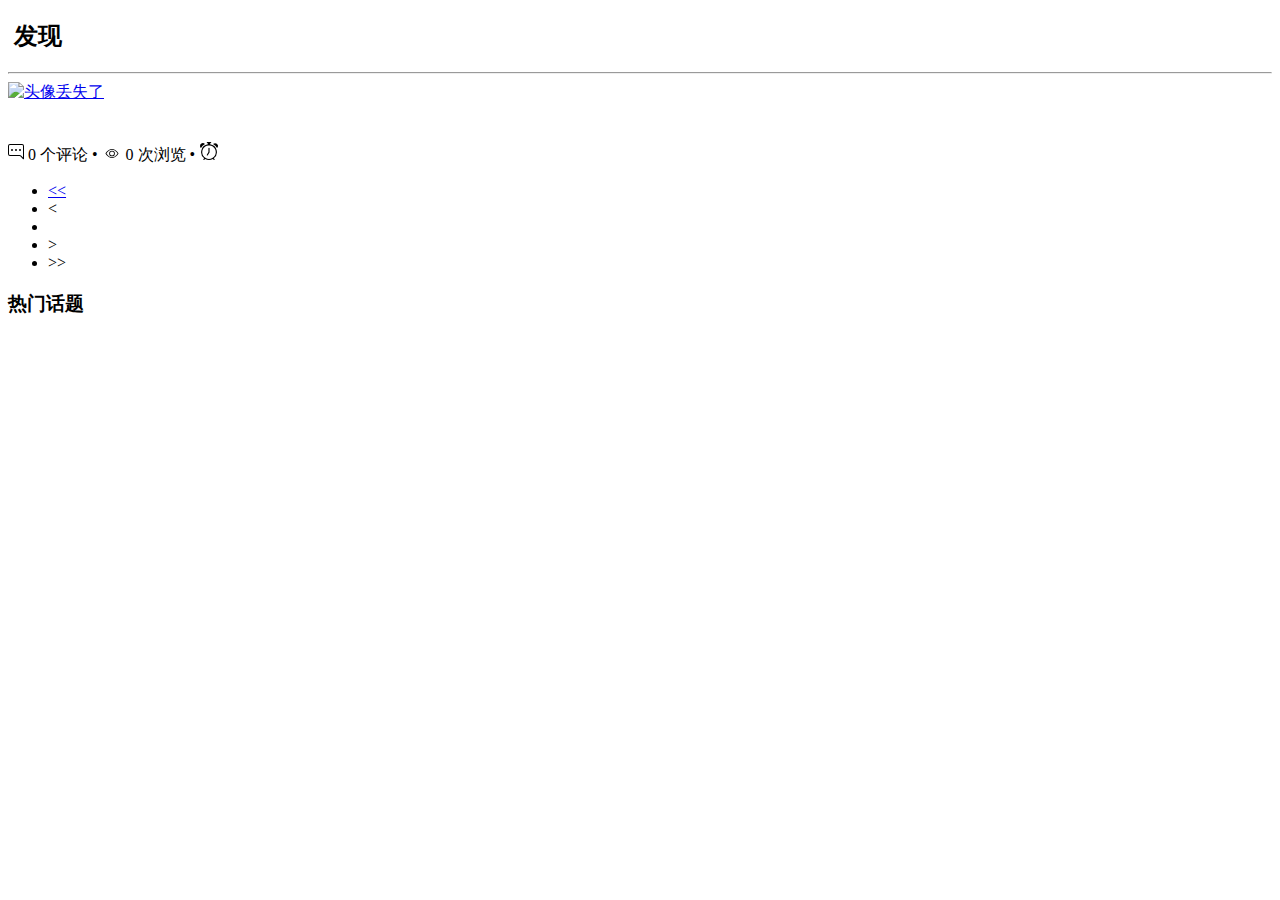
==== src/main/resources/templates/index.html @ 72fdad32 "修复了评论回复人头像异常问题&&增加了通知功能" ====
<!DOCTYPE html>
<html lang="en" xmlns:th="http://www.thymeleaf.org">
<head>
    <meta charset="UTF-8">
    <title>KingForum</title>
    <link rel="stylesheet" href="/css/bootstrap.css">
    <link rel="stylesheet" href="/css/bootstrap-theme.css">
    <link rel="stylesheet" href="/css/community.css">
    <link rel="icon" href="/images/favicon.ico" type="image/x-icon"/>
    <link rel="shortcut icon" href="/images/favicon.ico" type="image/x-icon"/>
    <script src="/jquery-3.6.0/jquery-3.6.0.js"></script>
    <script src="/js/bootstrap.min.js"></script>

</head>
<script type="application/javascript">
    window.onload = function () {
        var closable = window.localStorage.getItem("closable");
        if (closable == "true") {
            window.close();
            window.localStorage.removeItem("closable");
        }
    }
</script>
<body>

<div th:insert="~{/commont/header :: top}"></div>
<div class="container-fluid main">
    <div class="row">
        <div class="col-lg-9 col-md-12 col-sm-12 col-xs-12">
            <h2><span class="glyphicon glyphicon-list" aria-hidden="true"></span> &nbsp;发现</h2>
            <hr/>
            <div class="media" th:each="question : ${pagination.data}">
                <div class="media-left">
                    <a href="#">
                        <img class="media-object img-rounded" th:src="${question.user.avatar_url}" alt="头像丢失了">
                    </a>
                </div>
                <div class="media-body">
                    <h4 class="media-heading">
                        <a th:href="@{'/question/'+ ${question.id}}" th:text="${question.title}"></a>
                    </h4>
                    <span th:text="${question.description}"></span><br/>
                    <span class="text-desc text_ioc">
<!--                        <span class="glyphicon glyphicon-comment" aria-hidden="true"></span>-->
                        <svg xmlns="http://www.w3.org/2000/svg" width="16" height="16" fill="currentColor"
                             class="bi bi-chat-right-dots" viewBox="0 0 16 16">
  <path d="M2 1a1 1 0 0 0-1 1v8a1 1 0 0 0 1 1h9.586a2 2 0 0 1 1.414.586l2 2V2a1 1 0 0 0-1-1H2zm12-1a2 2 0 0 1 2 2v12.793a.5.5 0 0 1-.854.353l-2.853-2.853a1 1 0 0 0-.707-.293H2a2 2 0 0 1-2-2V2a2 2 0 0 1 2-2h12z"/>
  <path d="M5 6a1 1 0 1 1-2 0 1 1 0 0 1 2 0zm4 0a1 1 0 1 1-2 0 1 1 0 0 1 2 0zm4 0a1 1 0 1 1-2 0 1 1 0 0 1 2 0z"/>
</svg>
                        <span th:text="${question.comment_count}">0</span>
                        个评论 •
                        <!--                        <span class="glyphicon glyphicon-eye-open" aria-hidden="true"></span>-->
                        <svg xmlns="http://www.w3.org/2000/svg" width="20" height="13" fill="currentColor"
                             class="bi bi-eye" viewBox="0 0 16 16">
  <path d="M16 8s-3-5.5-8-5.5S0 8 0 8s3 5.5 8 5.5S16 8 16 8zM1.173 8a13.133 13.133 0 0 1 1.66-2.043C4.12 4.668 5.88 3.5 8 3.5c2.12 0 3.879 1.168 5.168 2.457A13.133 13.133 0 0 1 14.828 8c-.058.087-.122.183-.195.288-.335.48-.83 1.12-1.465 1.755C11.879 11.332 10.119 12.5 8 12.5c-2.12 0-3.879-1.168-5.168-2.457A13.134 13.134 0 0 1 1.172 8z"/>
  <path d="M8 5.5a2.5 2.5 0 1 0 0 5 2.5 2.5 0 0 0 0-5zM4.5 8a3.5 3.5 0 1 1 7 0 3.5 3.5 0 0 1-7 0z"/>
</svg>
                        <span th:text="${question.view_count}">0</span>
                        次浏览 •
                        <svg xmlns="http://www.w3.org/2000/svg" width="20" height="18" fill="currentColor" class="bi bi-alarm" viewBox="0 0 16 16">
  <path d="M8.5 5.5a.5.5 0 0 0-1 0v3.362l-1.429 2.38a.5.5 0 1 0 .858.515l1.5-2.5A.5.5 0 0 0 8.5 9V5.5z"/>
  <path d="M6.5 0a.5.5 0 0 0 0 1H7v1.07a7.001 7.001 0 0 0-3.273 12.474l-.602.602a.5.5 0 0 0 .707.708l.746-.746A6.97 6.97 0 0 0 8 16a6.97 6.97 0 0 0 3.422-.892l.746.746a.5.5 0 0 0 .707-.708l-.601-.602A7.001 7.001 0 0 0 9 2.07V1h.5a.5.5 0 0 0 0-1h-3zm1.038 3.018a6.093 6.093 0 0 1 .924 0 6 6 0 1 1-.924 0zM0 3.5c0 .753.333 1.429.86 1.887A8.035 8.035 0 0 1 4.387 1.86 2.5 2.5 0 0 0 0 3.5zM13.5 1c-.753 0-1.429.333-1.887.86a8.035 8.035 0 0 1 3.527 3.527A2.5 2.5 0 0 0 13.5 1z"/>
</svg>
                        <span th:text="${#dates.format(question.gmt_create,'yyyy-MM-dd HH:MM')}"></span>
                    </span>
                </div>
            </div>
            <nav aria-label="Page navigation">
                <ul class="pagination">
                    <li th:if="${pagination.showFirstPage}">
                        <a href="/?page=1" aria-label="Previous">
                            <span aria-hidden="true">&lt;&lt;</span>
                        </a>
                    </li>
                    <li th:if="${pagination.showPrevious}">
                        <a th:href="@{/(page=${pagination.page - 1})}" aria-label="Previous">
                            <span aria-hidden="true">&lt;</span>
                        </a>
                    </li>
                    <li th:each="page : ${pagination.pages}" th:class="${pagination.page == page}? 'active':''">
                        <a th:href="@{/(page=${page})}" th:text="${page}"></a>
                    </li>

                    <li th:if="${pagination.showNext}">
                        <a th:href="@{/(page=${pagination.page + 1})}" aria-label="Previous">
                            <span aria-hidden="true">&gt;</span>
                        </a>
                    </li>
                    <li th:if="${pagination.showEndPage}">
                        <a th:href="@{/(page=${pagination.totalPage})}" aria-label="Previous">
                            <span aria-hidden="true">&gt;&gt;</span>
                        </a>
                    </li>
                </ul>
            </nav>
<!--            <nav aria-label="Page navigation example">-->
<!--                <ul class="pagination">-->
<!--                    <li class="page-item" th:if="${pagination.showFirstPage}">-->
<!--                        <a href="/?page=1" class="page-link" > <span aria-hidden="true">&lt;&lt;</span></a>-->
<!--                    </li>-->
<!--                    <li class="page-item" th:if="${pagination.showPrevious}">-->
<!--                        <a th:href="@{/(page=${pagination.page - 1})}" class="page-link"><span aria-hidden="true">&lt;</span></a>-->
<!--                    </li>-->
<!--                    <li class="page-item" th:each="page : ${pagination.pages}" th:class="${pagination.page == page}? 'active':''">-->
<!--                        <a class="page-link" th:href="@{/(page=${page})}" th:text="${page}"></a>-->
<!--                    </li>-->
<!--                    <li class="page-item" th:if="${pagination.showNext}">-->
<!--                        <a class="page-link" th:href="@{/(page=${pagination.page + 1})}"> <span aria-hidden="true">&gt;</span></a>-->
<!--                    </li>-->
<!--                    <li class="page-item" th:if="${pagination.showEndPage}">-->
<!--                        <a class="page-link" th:href="@{/(page=${pagination.totalPage})}"><span aria-hidden="true">&gt;&gt;</span></a>-->
<!--                    </li>-->
<!--                </ul>-->
<!--            </nav>-->
        </div>
        <div class="col-lg-3 col-md-12 col-sm-12 col-xs-12">
            <h3>热门话题</h3>

        </div>
    </div>
</div>
</body>
</html>
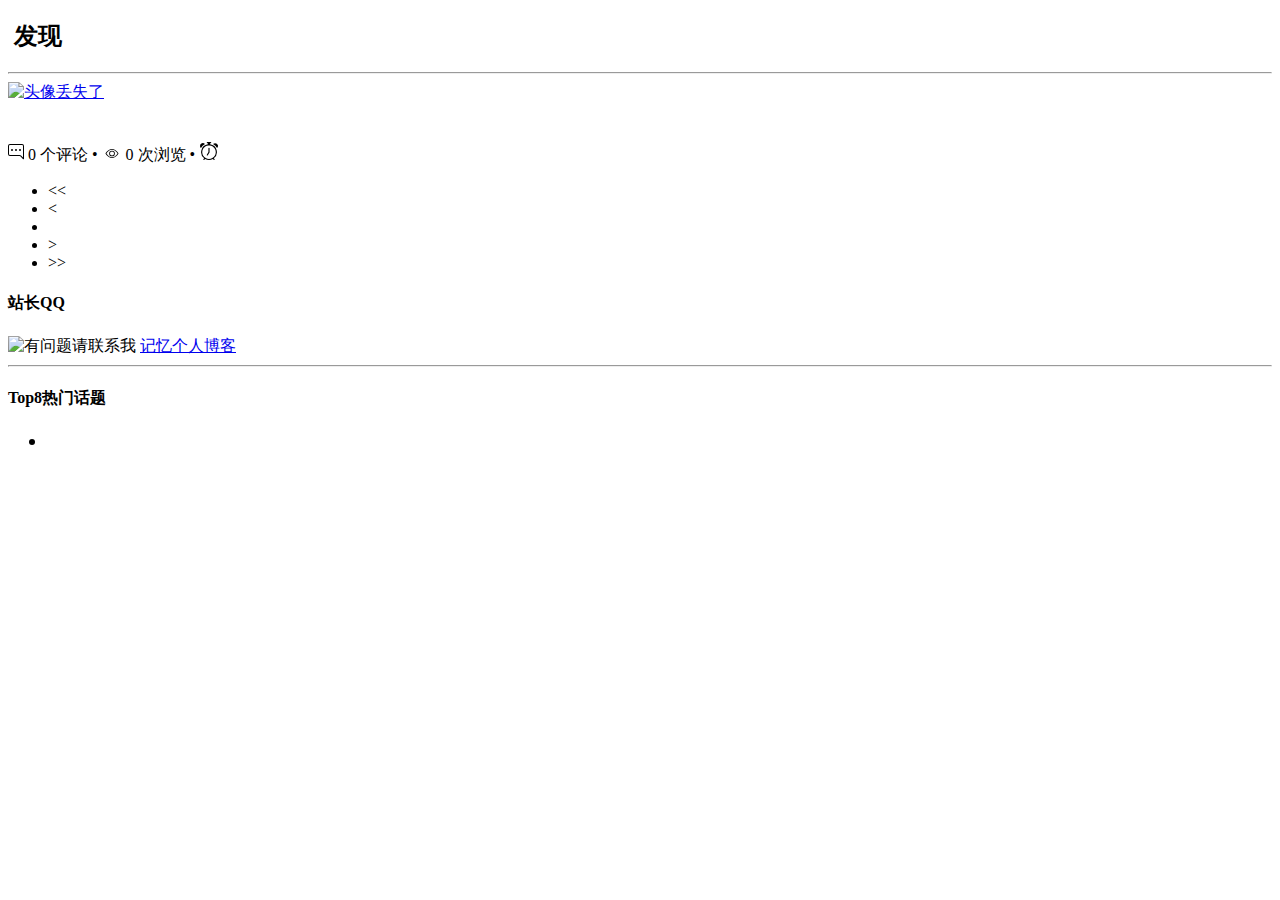
==== commit feb83310: "增加Top8热门话题" ====
--- a/src/main/resources/templates/index.html
+++ b/src/main/resources/templates/index.html
@@ -39,7 +39,9 @@
                     <h4 class="media-heading">
                         <a th:href="@{'/question/'+ ${question.id}}" th:text="${question.title}"></a>
                     </h4>
-                    <span th:text="${question.description}"></span><br/>
+<!--                    <span th:text="${question.description}"></span>-->
+                    <span th:text="${#strings.abbreviate(question.description,30)}"></span>
+                    <br/>
                     <span class="text-desc text_ioc">
 <!--                        <span class="glyphicon glyphicon-comment" aria-hidden="true"></span>-->
                         <svg xmlns="http://www.w3.org/2000/svg" width="16" height="16" fill="currentColor"
@@ -68,56 +70,50 @@
             <nav aria-label="Page navigation">
                 <ul class="pagination">
                     <li th:if="${pagination.showFirstPage}">
-                        <a href="/?page=1" aria-label="Previous">
+                        <a th:href="@{/(page=1,search=${search},tag=${tag})}" aria-label="Previous">
                             <span aria-hidden="true">&lt;&lt;</span>
                         </a>
                     </li>
                     <li th:if="${pagination.showPrevious}">
-                        <a th:href="@{/(page=${pagination.page - 1})}" aria-label="Previous">
+                        <a th:href="@{/(page=${pagination.page - 1},search=${search},tag=${tag})}" aria-label="Previous">
                             <span aria-hidden="true">&lt;</span>
                         </a>
                     </li>
                     <li th:each="page : ${pagination.pages}" th:class="${pagination.page == page}? 'active':''">
-                        <a th:href="@{/(page=${page})}" th:text="${page}"></a>
+                        <a th:href="@{/(page=${page},search=${search},tag=${tag})}" th:text="${page}"></a>
                     </li>
 
                     <li th:if="${pagination.showNext}">
-                        <a th:href="@{/(page=${pagination.page + 1})}" aria-label="Previous">
+                        <a th:href="@{/(page=${pagination.page + 1},search=${search},tag=${tag})}" aria-label="Previous">
                             <span aria-hidden="true">&gt;</span>
                         </a>
                     </li>
                     <li th:if="${pagination.showEndPage}">
-                        <a th:href="@{/(page=${pagination.totalPage})}" aria-label="Previous">
+                        <a th:href="@{/(page=${pagination.totalPage},search=${search},tag=${tag})}" aria-label="Previous">
                             <span aria-hidden="true">&gt;&gt;</span>
                         </a>
                     </li>
                 </ul>
             </nav>
-<!--            <nav aria-label="Page navigation example">-->
-<!--                <ul class="pagination">-->
-<!--                    <li class="page-item" th:if="${pagination.showFirstPage}">-->
-<!--                        <a href="/?page=1" class="page-link" > <span aria-hidden="true">&lt;&lt;</span></a>-->
-<!--                    </li>-->
-<!--                    <li class="page-item" th:if="${pagination.showPrevious}">-->
-<!--                        <a th:href="@{/(page=${pagination.page - 1})}" class="page-link"><span aria-hidden="true">&lt;</span></a>-->
-<!--                    </li>-->
-<!--                    <li class="page-item" th:each="page : ${pagination.pages}" th:class="${pagination.page == page}? 'active':''">-->
-<!--                        <a class="page-link" th:href="@{/(page=${page})}" th:text="${page}"></a>-->
-<!--                    </li>-->
-<!--                    <li class="page-item" th:if="${pagination.showNext}">-->
-<!--                        <a class="page-link" th:href="@{/(page=${pagination.page + 1})}"> <span aria-hidden="true">&gt;</span></a>-->
-<!--                    </li>-->
-<!--                    <li class="page-item" th:if="${pagination.showEndPage}">-->
-<!--                        <a class="page-link" th:href="@{/(page=${pagination.totalPage})}"><span aria-hidden="true">&gt;&gt;</span></a>-->
-<!--                    </li>-->
-<!--                </ul>-->
-<!--            </nav>-->
         </div>
         <div class="col-lg-3 col-md-12 col-sm-12 col-xs-12">
-            <h3>热门话题</h3>
-
+            <div class="col-lg-12 col-md-12 col-xs-12">
+                <h4>站长QQ</h4>
+                <img alt="有问题请联系我" src="/images/QQ.jpg" class="img-thumbnail question-QQ">
+                <a href="http://www.littlekingkong.com">记忆个人博客</a>
+            </div>
+            <hr class="col-lg-12 col-md-12 col-xs-12"/>
+            <div class="col-lg-12 col-md-12 col-xs-12">
+                <h4>Top8热门话题</h4>
+                <ul class="question-related" style="margin-top: 10px">
+                    <li th:each="tag : ${tags}" style="font-size: 20px;margin-top: 4px">
+                        <a th:href="@{/(page=1,search=${search},tag=${tag})}" th:text="${tag}"></a>
+                    </li>
+                </ul>
+            </div>
         </div>
     </div>
 </div>
+<div th:insert="~{/commont/footer :: footer}"></div>
 </body>
 </html>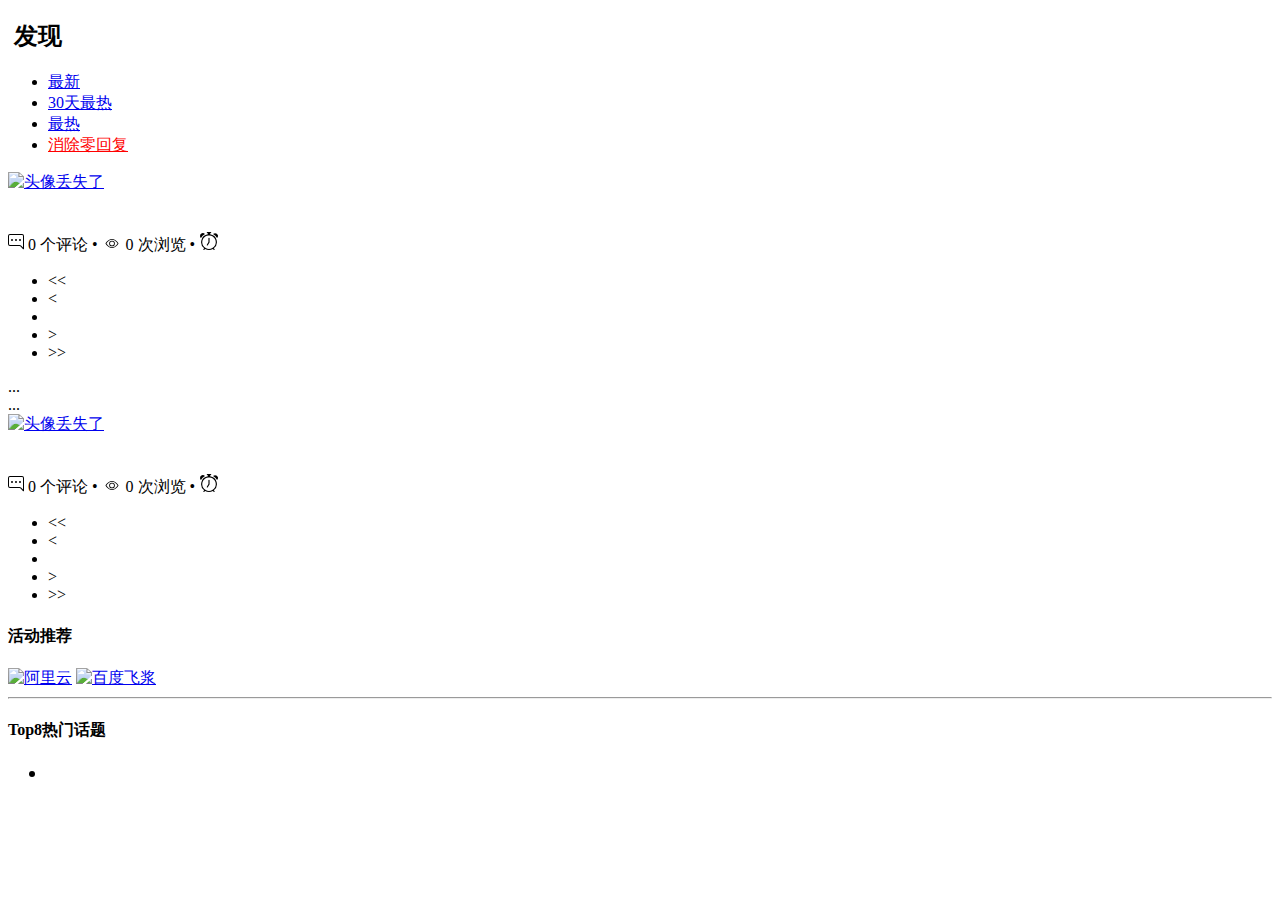
==== commit 02231167: "修复了多平台登录问题" ====
--- a/src/main/resources/templates/index.html
+++ b/src/main/resources/templates/index.html
@@ -27,22 +27,40 @@
 <div class="container-fluid main">
     <div class="row">
         <div class="col-lg-9 col-md-12 col-sm-12 col-xs-12">
-            <h2><span class="glyphicon glyphicon-list" aria-hidden="true"></span> &nbsp;发现</h2>
-            <hr/>
-            <div class="media" th:each="question : ${pagination.data}">
-                <div class="media-left">
-                    <a href="#">
-                        <img class="media-object img-rounded" th:src="${question.user.avatar_url}" alt="头像丢失了">
-                    </a>
-                </div>
-                <div class="media-body">
-                    <h4 class="media-heading">
-                        <a th:href="@{'/question/'+ ${question.id}}" th:text="${question.title}"></a>
-                    </h4>
-<!--                    <span th:text="${question.description}"></span>-->
-                    <span th:text="${#strings.abbreviate(question.description,30)}"></span>
-                    <br/>
-                    <span class="text-desc text_ioc">
+            <h2><span class="glyphicon glyphicon-list hot" aria-hidden="true"></span> &nbsp;发现</h2>
+            <!--            <hr/>-->
+            <div class="col-lg-12 col-md-12 col-sm-12 col-xs-12">
+
+                <!-- Nav tabs -->
+                <ul class="nav nav-tabs" role="tablist">
+                    <li role="presentation" class="active"><a href="#new" aria-controls="home" role="tab" data-toggle="tab">最新</a></li>
+                    <li role="presentation"><a href="#profile" aria-controls="profile" role="tab" data-toggle="tab">30天最热</a>
+                    </li>
+                    <li role="presentation"><a href="#messages" aria-controls="messages" role="tab"
+                                               data-toggle="tab">最热</a></li>
+                    <li role="presentation"><a href="#settings" aria-controls="settings" role="tab" data-toggle="tab" style="color: red">消除零回复</a>
+                    </li>
+                </ul>
+
+                <!-- Tab panes -->
+                <!--最新回复-->
+                <div class="tab-content">
+                    <div role="tabpanel" class="tab-pane active hot_main" id="new">
+                        <div class="media" th:each="question : ${pagination.data}">
+                            <div class="media-left">
+                                <a href="#">
+                                    <img class="media-object img-rounded" th:src="${question.user.avatar_url}"
+                                         alt="头像丢失了">
+                                </a>
+                            </div>
+                            <div class="media-body">
+                                <h4 class="media-heading">
+                                    <a th:href="@{'/question/'+ ${question.id}}" th:text="${question.title}"></a>
+                                </h4>
+                                <!--                    <span th:text="${question.description}"></span>-->
+                                <span th:text="${#strings.abbreviate(question.description,30)}"></span>
+                                <br/>
+                                <span class="text-desc text_ioc">
 <!--                        <span class="glyphicon glyphicon-comment" aria-hidden="true"></span>-->
                         <svg xmlns="http://www.w3.org/2000/svg" width="16" height="16" fill="currentColor"
                              class="bi bi-chat-right-dots" viewBox="0 0 16 16">
@@ -51,7 +69,7 @@
 </svg>
                         <span th:text="${question.comment_count}">0</span>
                         个评论 •
-                        <!--                        <span class="glyphicon glyphicon-eye-open" aria-hidden="true"></span>-->
+                                    <!--                        <span class="glyphicon glyphicon-eye-open" aria-hidden="true"></span>-->
                         <svg xmlns="http://www.w3.org/2000/svg" width="20" height="13" fill="currentColor"
                              class="bi bi-eye" viewBox="0 0 16 16">
   <path d="M16 8s-3-5.5-8-5.5S0 8 0 8s3 5.5 8 5.5S16 8 16 8zM1.173 8a13.133 13.133 0 0 1 1.66-2.043C4.12 4.668 5.88 3.5 8 3.5c2.12 0 3.879 1.168 5.168 2.457A13.133 13.133 0 0 1 14.828 8c-.058.087-.122.183-.195.288-.335.48-.83 1.12-1.465 1.755C11.879 11.332 10.119 12.5 8 12.5c-2.12 0-3.879-1.168-5.168-2.457A13.134 13.134 0 0 1 1.172 8z"/>
@@ -59,48 +77,205 @@
 </svg>
                         <span th:text="${question.view_count}">0</span>
                         次浏览 •
-                        <svg xmlns="http://www.w3.org/2000/svg" width="20" height="18" fill="currentColor" class="bi bi-alarm" viewBox="0 0 16 16">
+                        <svg xmlns="http://www.w3.org/2000/svg" width="20" height="18" fill="currentColor"
+                             class="bi bi-alarm" viewBox="0 0 16 16">
   <path d="M8.5 5.5a.5.5 0 0 0-1 0v3.362l-1.429 2.38a.5.5 0 1 0 .858.515l1.5-2.5A.5.5 0 0 0 8.5 9V5.5z"/>
   <path d="M6.5 0a.5.5 0 0 0 0 1H7v1.07a7.001 7.001 0 0 0-3.273 12.474l-.602.602a.5.5 0 0 0 .707.708l.746-.746A6.97 6.97 0 0 0 8 16a6.97 6.97 0 0 0 3.422-.892l.746.746a.5.5 0 0 0 .707-.708l-.601-.602A7.001 7.001 0 0 0 9 2.07V1h.5a.5.5 0 0 0 0-1h-3zm1.038 3.018a6.093 6.093 0 0 1 .924 0 6 6 0 1 1-.924 0zM0 3.5c0 .753.333 1.429.86 1.887A8.035 8.035 0 0 1 4.387 1.86 2.5 2.5 0 0 0 0 3.5zM13.5 1c-.753 0-1.429.333-1.887.86a8.035 8.035 0 0 1 3.527 3.527A2.5 2.5 0 0 0 13.5 1z"/>
 </svg>
                         <span th:text="${#dates.format(question.gmt_create,'yyyy-MM-dd HH:MM')}"></span>
                     </span>
+                            </div>
+                        </div>
+                        <nav aria-label="Page navigation">
+                            <ul class="pagination page-helper">
+                                <li th:if="${pagination.showFirstPage}">
+                                    <a th:href="@{/(page=1,search=${search},tag=${tag})}" aria-label="Previous">
+                                        <span aria-hidden="true">&lt;&lt;</span>
+                                    </a>
+                                </li>
+                                <li th:if="${pagination.showPrevious}">
+                                    <a th:href="@{/(page=${pagination.page - 1},search=${search},tag=${tag})}"
+                                       aria-label="Previous">
+                                        <span aria-hidden="true">&lt;</span>
+                                    </a>
+                                </li>
+                                <li th:each="page : ${pagination.pages}"
+                                    th:class="${pagination.page == page}? 'active':''">
+                                    <a th:href="@{/(page=${page},search=${search},tag=${tag})}" th:text="${page}"></a>
+                                </li>
+
+                                <li th:if="${pagination.showNext}">
+                                    <a th:href="@{/(page=${pagination.page + 1},search=${search},tag=${tag})}"
+                                       aria-label="Previous">
+                                        <span aria-hidden="true">&gt;</span>
+                                    </a>
+                                </li>
+                                <li th:if="${pagination.showEndPage}">
+                                    <a th:href="@{/(page=${pagination.totalPage},search=${search},tag=${tag})}"
+                                       aria-label="Previous">
+                                        <span aria-hidden="true">&gt;&gt;</span>
+                                    </a>
+                                </li>
+                            </ul>
+                        </nav>
+                    </div>
+                    <div role="tabpanel" class="tab-pane" id="profile">
+                        ...
+                    </div>
+                    <div role="tabpanel" class="tab-pane" id="messages">
+                        ...
+                    </div>
+                    <div role="tabpanel" class="tab-pane" id="settings">
+                                    <div class="media" th:each="question2 : ${pagination2.data}">
+                                        <div class="media-left">
+                                            <a href="#">
+                                                <img class="media-object img-rounded" th:src="${question2.user.avatar_url}" alt="头像丢失了">
+                                            </a>
+                                        </div>
+                                        <div class="media-body">
+                                            <h4 class="media-heading">
+                                                <a th:href="@{'/question/'+ ${question2.id}}" th:text="${question2.title}"></a>
+                                            </h4>
+                        <!--                    <span th:text="${question.description}"></span>-->
+                                            <span th:text="${#strings.abbreviate(question2.description,30)}"></span>
+                                            <br/>
+                                            <span class="text-desc text_ioc">
+                        <!--                        <span class="glyphicon glyphicon-comment" aria-hidden="true"></span>-->
+                                                <svg xmlns="http://www.w3.org/2000/svg" width="16" height="16" fill="currentColor"
+                                                     class="bi bi-chat-right-dots" viewBox="0 0 16 16">
+                          <path d="M2 1a1 1 0 0 0-1 1v8a1 1 0 0 0 1 1h9.586a2 2 0 0 1 1.414.586l2 2V2a1 1 0 0 0-1-1H2zm12-1a2 2 0 0 1 2 2v12.793a.5.5 0 0 1-.854.353l-2.853-2.853a1 1 0 0 0-.707-.293H2a2 2 0 0 1-2-2V2a2 2 0 0 1 2-2h12z"/>
+                          <path d="M5 6a1 1 0 1 1-2 0 1 1 0 0 1 2 0zm4 0a1 1 0 1 1-2 0 1 1 0 0 1 2 0zm4 0a1 1 0 1 1-2 0 1 1 0 0 1 2 0z"/>
+                        </svg>
+                                                <span th:text="${question2.comment_count}">0</span>
+                                                个评论 •
+                                                <!--                        <span class="glyphicon glyphicon-eye-open" aria-hidden="true"></span>-->
+                                                <svg xmlns="http://www.w3.org/2000/svg" width="20" height="13" fill="currentColor"
+                                                     class="bi bi-eye" viewBox="0 0 16 16">
+                          <path d="M16 8s-3-5.5-8-5.5S0 8 0 8s3 5.5 8 5.5S16 8 16 8zM1.173 8a13.133 13.133 0 0 1 1.66-2.043C4.12 4.668 5.88 3.5 8 3.5c2.12 0 3.879 1.168 5.168 2.457A13.133 13.133 0 0 1 14.828 8c-.058.087-.122.183-.195.288-.335.48-.83 1.12-1.465 1.755C11.879 11.332 10.119 12.5 8 12.5c-2.12 0-3.879-1.168-5.168-2.457A13.134 13.134 0 0 1 1.172 8z"/>
+                          <path d="M8 5.5a2.5 2.5 0 1 0 0 5 2.5 2.5 0 0 0 0-5zM4.5 8a3.5 3.5 0 1 1 7 0 3.5 3.5 0 0 1-7 0z"/>
+                        </svg>
+                                                <span th:text="${question2.view_count}">0</span>
+                                                次浏览 •
+                                                <svg xmlns="http://www.w3.org/2000/svg" width="20" height="18" fill="currentColor" class="bi bi-alarm" viewBox="0 0 16 16">
+                          <path d="M8.5 5.5a.5.5 0 0 0-1 0v3.362l-1.429 2.38a.5.5 0 1 0 .858.515l1.5-2.5A.5.5 0 0 0 8.5 9V5.5z"/>
+                          <path d="M6.5 0a.5.5 0 0 0 0 1H7v1.07a7.001 7.001 0 0 0-3.273 12.474l-.602.602a.5.5 0 0 0 .707.708l.746-.746A6.97 6.97 0 0 0 8 16a6.97 6.97 0 0 0 3.422-.892l.746.746a.5.5 0 0 0 .707-.708l-.601-.602A7.001 7.001 0 0 0 9 2.07V1h.5a.5.5 0 0 0 0-1h-3zm1.038 3.018a6.093 6.093 0 0 1 .924 0 6 6 0 1 1-.924 0zM0 3.5c0 .753.333 1.429.86 1.887A8.035 8.035 0 0 1 4.387 1.86 2.5 2.5 0 0 0 0 3.5zM13.5 1c-.753 0-1.429.333-1.887.86a8.035 8.035 0 0 1 3.527 3.527A2.5 2.5 0 0 0 13.5 1z"/>
+                        </svg>
+                                                <span th:text="${#dates.format(question2.gmt_create,'yyyy-MM-dd HH:MM')}"></span>
+                                            </span>
+                                        </div>
+                                    </div>
+
+
+                                    <nav aria-label="Page navigation">
+                                        <ul class="pagination page-helper">
+                                            <li th:if="${pagination2.showFirstPage}">
+                                                <a th:href="@{/(page=1)}" aria-label="Previous">
+                                                    <span aria-hidden="true">&lt;&lt;</span>
+                                                </a>
+                                            </li>
+                                            <li th:if="${pagination2.showPrevious}">
+                                                <a th:href="@{/(page=${pagination2.page - 1})}" aria-label="Previous">
+                                                    <span aria-hidden="true">&lt;</span>
+                                                </a>
+                                            </li>
+                                            <li th:each="page : ${pagination2.pages}" th:class="${pagination.page == page}? 'active':''">
+                                                <a th:href="@{/(page=${page})}" th:text="${page}"></a>
+                                            </li>
+
+                                            <li th:if="${pagination2.showNext}">
+                                                <a th:href="@{/(page=${pagination2.page + 1})}" aria-label="Previous">
+                                                    <span aria-hidden="true">&gt;</span>
+                                                </a>
+                                            </li>
+                                            <li th:if="${pagination2.showEndPage}">
+                                                <a th:href="@{/(page=${pagination2.totalPage})}" aria-label="Previous">
+                                                    <span aria-hidden="true">&gt;&gt;</span>
+                                                </a>
+                                            </li>
+                                        </ul>
+                                    </nav>
+                    </div>
                 </div>
+
             </div>
-            <nav aria-label="Page navigation">
-                <ul class="pagination">
-                    <li th:if="${pagination.showFirstPage}">
-                        <a th:href="@{/(page=1,search=${search},tag=${tag})}" aria-label="Previous">
-                            <span aria-hidden="true">&lt;&lt;</span>
-                        </a>
-                    </li>
-                    <li th:if="${pagination.showPrevious}">
-                        <a th:href="@{/(page=${pagination.page - 1},search=${search},tag=${tag})}" aria-label="Previous">
-                            <span aria-hidden="true">&lt;</span>
-                        </a>
-                    </li>
-                    <li th:each="page : ${pagination.pages}" th:class="${pagination.page == page}? 'active':''">
-                        <a th:href="@{/(page=${page},search=${search},tag=${tag})}" th:text="${page}"></a>
-                    </li>
-
-                    <li th:if="${pagination.showNext}">
-                        <a th:href="@{/(page=${pagination.page + 1},search=${search},tag=${tag})}" aria-label="Previous">
-                            <span aria-hidden="true">&gt;</span>
-                        </a>
-                    </li>
-                    <li th:if="${pagination.showEndPage}">
-                        <a th:href="@{/(page=${pagination.totalPage},search=${search},tag=${tag})}" aria-label="Previous">
-                            <span aria-hidden="true">&gt;&gt;</span>
-                        </a>
-                    </li>
-                </ul>
-            </nav>
+
+
+            <!--            <div class="media" th:each="question : ${pagination.data}">-->
+            <!--                <div class="media-left">-->
+            <!--                    <a href="#">-->
+            <!--                        <img class="media-object img-rounded" th:src="${question.user.avatar_url}" alt="头像丢失了">-->
+            <!--                    </a>-->
+            <!--                </div>-->
+            <!--                <div class="media-body">-->
+            <!--                    <h4 class="media-heading">-->
+            <!--                        <a th:href="@{'/question/'+ ${question.id}}" th:text="${question.title}"></a>-->
+            <!--                    </h4>-->
+            <!--&lt;!&ndash;                    <span th:text="${question.description}"></span>&ndash;&gt;-->
+            <!--                    <span th:text="${#strings.abbreviate(question.description,30)}"></span>-->
+            <!--                    <br/>-->
+            <!--                    <span class="text-desc text_ioc">-->
+            <!--&lt;!&ndash;                        <span class="glyphicon glyphicon-comment" aria-hidden="true"></span>&ndash;&gt;-->
+            <!--                        <svg xmlns="http://www.w3.org/2000/svg" width="16" height="16" fill="currentColor"-->
+            <!--                             class="bi bi-chat-right-dots" viewBox="0 0 16 16">-->
+            <!--  <path d="M2 1a1 1 0 0 0-1 1v8a1 1 0 0 0 1 1h9.586a2 2 0 0 1 1.414.586l2 2V2a1 1 0 0 0-1-1H2zm12-1a2 2 0 0 1 2 2v12.793a.5.5 0 0 1-.854.353l-2.853-2.853a1 1 0 0 0-.707-.293H2a2 2 0 0 1-2-2V2a2 2 0 0 1 2-2h12z"/>-->
+            <!--  <path d="M5 6a1 1 0 1 1-2 0 1 1 0 0 1 2 0zm4 0a1 1 0 1 1-2 0 1 1 0 0 1 2 0zm4 0a1 1 0 1 1-2 0 1 1 0 0 1 2 0z"/>-->
+            <!--</svg>-->
+            <!--                        <span th:text="${question.comment_count}">0</span>-->
+            <!--                        个评论 •-->
+            <!--                        &lt;!&ndash;                        <span class="glyphicon glyphicon-eye-open" aria-hidden="true"></span>&ndash;&gt;-->
+            <!--                        <svg xmlns="http://www.w3.org/2000/svg" width="20" height="13" fill="currentColor"-->
+            <!--                             class="bi bi-eye" viewBox="0 0 16 16">-->
+            <!--  <path d="M16 8s-3-5.5-8-5.5S0 8 0 8s3 5.5 8 5.5S16 8 16 8zM1.173 8a13.133 13.133 0 0 1 1.66-2.043C4.12 4.668 5.88 3.5 8 3.5c2.12 0 3.879 1.168 5.168 2.457A13.133 13.133 0 0 1 14.828 8c-.058.087-.122.183-.195.288-.335.48-.83 1.12-1.465 1.755C11.879 11.332 10.119 12.5 8 12.5c-2.12 0-3.879-1.168-5.168-2.457A13.134 13.134 0 0 1 1.172 8z"/>-->
+            <!--  <path d="M8 5.5a2.5 2.5 0 1 0 0 5 2.5 2.5 0 0 0 0-5zM4.5 8a3.5 3.5 0 1 1 7 0 3.5 3.5 0 0 1-7 0z"/>-->
+            <!--</svg>-->
+            <!--                        <span th:text="${question.view_count}">0</span>-->
+            <!--                        次浏览 •-->
+            <!--                        <svg xmlns="http://www.w3.org/2000/svg" width="20" height="18" fill="currentColor" class="bi bi-alarm" viewBox="0 0 16 16">-->
+            <!--  <path d="M8.5 5.5a.5.5 0 0 0-1 0v3.362l-1.429 2.38a.5.5 0 1 0 .858.515l1.5-2.5A.5.5 0 0 0 8.5 9V5.5z"/>-->
+            <!--  <path d="M6.5 0a.5.5 0 0 0 0 1H7v1.07a7.001 7.001 0 0 0-3.273 12.474l-.602.602a.5.5 0 0 0 .707.708l.746-.746A6.97 6.97 0 0 0 8 16a6.97 6.97 0 0 0 3.422-.892l.746.746a.5.5 0 0 0 .707-.708l-.601-.602A7.001 7.001 0 0 0 9 2.07V1h.5a.5.5 0 0 0 0-1h-3zm1.038 3.018a6.093 6.093 0 0 1 .924 0 6 6 0 1 1-.924 0zM0 3.5c0 .753.333 1.429.86 1.887A8.035 8.035 0 0 1 4.387 1.86 2.5 2.5 0 0 0 0 3.5zM13.5 1c-.753 0-1.429.333-1.887.86a8.035 8.035 0 0 1 3.527 3.527A2.5 2.5 0 0 0 13.5 1z"/>-->
+            <!--</svg>-->
+            <!--                        <span th:text="${#dates.format(question.gmt_create,'yyyy-MM-dd HH:MM')}"></span>-->
+            <!--                    </span>-->
+            <!--                </div>-->
+            <!--            </div>-->
+
+
+            <!--            <nav aria-label="Page navigation">-->
+            <!--                <ul class="pagination page-helper">-->
+            <!--                    <li th:if="${pagination.showFirstPage}">-->
+            <!--                        <a th:href="@{/(page=1,search=${search},tag=${tag})}" aria-label="Previous">-->
+            <!--                            <span aria-hidden="true">&lt;&lt;</span>-->
+            <!--                        </a>-->
+            <!--                    </li>-->
+            <!--                    <li th:if="${pagination.showPrevious}">-->
+            <!--                        <a th:href="@{/(page=${pagination.page - 1},search=${search},tag=${tag})}" aria-label="Previous">-->
+            <!--                            <span aria-hidden="true">&lt;</span>-->
+            <!--                        </a>-->
+            <!--                    </li>-->
+            <!--                    <li th:each="page : ${pagination.pages}" th:class="${pagination.page == page}? 'active':''">-->
+            <!--                        <a th:href="@{/(page=${page},search=${search},tag=${tag})}" th:text="${page}"></a>-->
+            <!--                    </li>-->
+
+            <!--                    <li th:if="${pagination.showNext}">-->
+            <!--                        <a th:href="@{/(page=${pagination.page + 1},search=${search},tag=${tag})}" aria-label="Previous">-->
+            <!--                            <span aria-hidden="true">&gt;</span>-->
+            <!--                        </a>-->
+            <!--                    </li>-->
+            <!--                    <li th:if="${pagination.showEndPage}">-->
+            <!--                        <a th:href="@{/(page=${pagination.totalPage},search=${search},tag=${tag})}" aria-label="Previous">-->
+            <!--                            <span aria-hidden="true">&gt;&gt;</span>-->
+            <!--                        </a>-->
+            <!--                    </li>-->
+            <!--                </ul>-->
+            <!--            </nav>-->
         </div>
+
+
         <div class="col-lg-3 col-md-12 col-sm-12 col-xs-12">
             <div class="col-lg-12 col-md-12 col-xs-12">
-                <h4>站长QQ</h4>
-                <img alt="有问题请联系我" src="/images/QQ.jpg" class="img-thumbnail question-QQ">
-                <a href="http://www.littlekingkong.com">记忆个人博客</a>
+                <h4>活动推荐</h4>
+                <a href="https://www.aliyun.com/" target="_blank"><img alt="阿里云" src="/images/aliyunAd.png" class="img-thumbnail ad_pos"></a>
+                <a href="https://aistudio.baidu.com/aistudio/index" target="_blank"><img alt="百度飞浆" src="/images/fei.jpg" class="img-thumbnail ad_pos"></a>
             </div>
             <hr class="col-lg-12 col-md-12 col-xs-12"/>
             <div class="col-lg-12 col-md-12 col-xs-12">
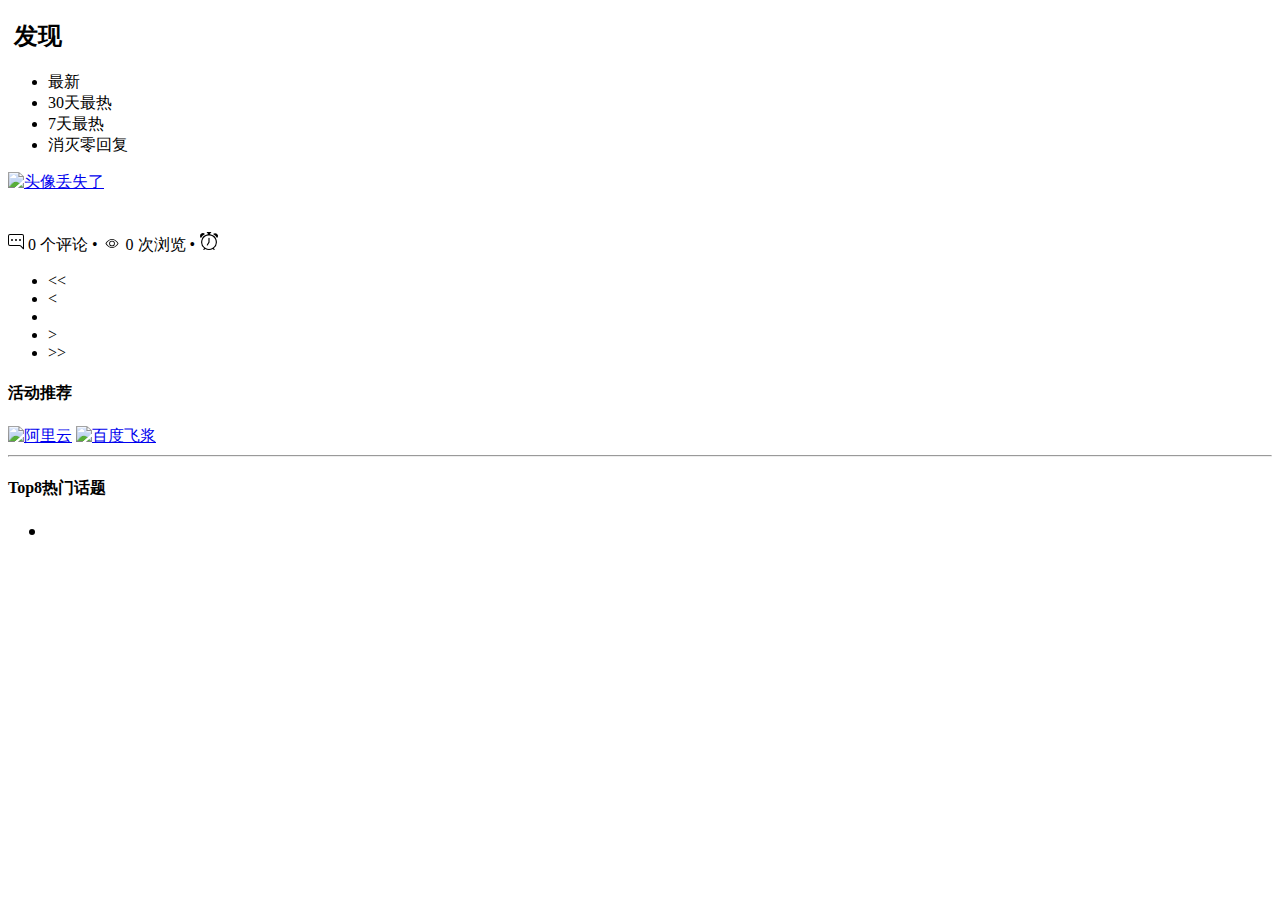
==== commit a1e1ebbb: "增加了主页，最新评论，消除0回复等问题显示" ====
--- a/src/main/resources/templates/index.html
+++ b/src/main/resources/templates/index.html
@@ -32,13 +32,18 @@
             <div class="col-lg-12 col-md-12 col-sm-12 col-xs-12">
 
                 <!-- Nav tabs -->
-                <ul class="nav nav-tabs" role="tablist">
-                    <li role="presentation" class="active"><a href="#new" aria-controls="home" role="tab" data-toggle="tab">最新</a></li>
-                    <li role="presentation"><a href="#profile" aria-controls="profile" role="tab" data-toggle="tab">30天最热</a>
-                    </li>
-                    <li role="presentation"><a href="#messages" aria-controls="messages" role="tab"
-                                               data-toggle="tab">最热</a></li>
-                    <li role="presentation"><a href="#settings" aria-controls="settings" role="tab" data-toggle="tab" style="color: red">消除零回复</a>
+                <ul class="nav nav-tabs">
+                    <li role="presentation" th:class="${sort == 'new' || sort == '' ? 'active':''}">
+                        <a th:href="@{/(sort='new')}">最新</a>
+                    </li>
+                    <li role="presentation" th:class="${sort == 'hot30' ? 'active':''}">
+                        <a th:href="@{/(sort='hot30')}">30天最热</a>
+                    </li>
+                    <li role="presentation" th:class="${sort == 'hot7' ? 'active':''}">
+                        <a th:href="@{/(sort='hot7')}">7天最热</a>
+                    </li>
+                    <li role="presentation" th:class="${sort == 'no' ? 'active':''}">
+                        <a th:href="@{/(sort='no')}" class="red">消灭零回复</a>
                     </li>
                 </ul>
 
@@ -87,114 +92,72 @@
                             </div>
                         </div>
                         <nav aria-label="Page navigation">
-                            <ul class="pagination page-helper">
+                            <ul class="pagination">
                                 <li th:if="${pagination.showFirstPage}">
-                                    <a th:href="@{/(page=1,search=${search},tag=${tag})}" aria-label="Previous">
+                                    <a th:href="@{/(page=1,search=${search},tag=${tag},sort=${sort})}" aria-label="Previous">
                                         <span aria-hidden="true">&lt;&lt;</span>
                                     </a>
                                 </li>
                                 <li th:if="${pagination.showPrevious}">
-                                    <a th:href="@{/(page=${pagination.page - 1},search=${search},tag=${tag})}"
+                                    <a th:href="@{/(page=${pagination.page - 1},search=${search},tag=${tag},sort=${sort})}"
                                        aria-label="Previous">
                                         <span aria-hidden="true">&lt;</span>
                                     </a>
                                 </li>
-                                <li th:each="page : ${pagination.pages}"
-                                    th:class="${pagination.page == page}? 'active':''">
-                                    <a th:href="@{/(page=${page},search=${search},tag=${tag})}" th:text="${page}"></a>
+
+                                <li th:each="page : ${pagination.pages}" th:class="${pagination.page == page}? 'active' : ''">
+                                    <a th:href="@{/(page=${page},search=${search},tag=${tag},sort=${sort})}" th:text="${page}"></a>
                                 </li>
 
                                 <li th:if="${pagination.showNext}">
-                                    <a th:href="@{/(page=${pagination.page + 1},search=${search},tag=${tag})}"
+                                    <a th:href="@{/(page=${pagination.page +1 },search=${search},tag=${tag},sort=${sort})}"
                                        aria-label="Previous">
                                         <span aria-hidden="true">&gt;</span>
                                     </a>
                                 </li>
                                 <li th:if="${pagination.showEndPage}">
-                                    <a th:href="@{/(page=${pagination.totalPage},search=${search},tag=${tag})}"
+                                    <a th:href="@{/(page=${pagination.totalPage},search=${search},tag=${tag},sort=${sort})}"
                                        aria-label="Previous">
                                         <span aria-hidden="true">&gt;&gt;</span>
                                     </a>
                                 </li>
                             </ul>
                         </nav>
+<!--                        <nav aria-label="Page navigation">-->
+<!--                            <ul class="pagination page-helper">-->
+<!--                                <li th:if="${pagination.showFirstPage}">-->
+<!--                                    <a th:href="@{/(page=1,search=${search},tag=${tag})}" aria-label="Previous">-->
+<!--                                        <span aria-hidden="true">&lt;&lt;</span>-->
+<!--                                    </a>-->
+<!--                                </li>-->
+<!--                                <li th:if="${pagination.showPrevious}">-->
+<!--                                    <a th:href="@{/(page=${pagination.page - 1},search=${search},tag=${tag})}"-->
+<!--                                       aria-label="Previous">-->
+<!--                                        <span aria-hidden="true">&lt;</span>-->
+<!--                                    </a>-->
+<!--                                </li>-->
+<!--                                <li th:each="page : ${pagination.pages}"-->
+<!--                                    th:class="${pagination.page == page}? 'active':''">-->
+<!--                                    <a th:href="@{/(page=${page},search=${search},tag=${tag})}" th:text="${page}"></a>-->
+<!--                                </li>-->
+
+<!--                                <li th:if="${pagination.showNext}">-->
+<!--                                    <a th:href="@{/(page=${pagination.page + 1},search=${search},tag=${tag})}"-->
+<!--                                       aria-label="Previous">-->
+<!--                                        <span aria-hidden="true">&gt;</span>-->
+<!--                                    </a>-->
+<!--                                </li>-->
+<!--                                <li th:if="${pagination.showEndPage}">-->
+<!--                                    <a th:href="@{/(page=${pagination.totalPage},search=${search},tag=${tag})}"-->
+<!--                                       aria-label="Previous">-->
+<!--                                        <span aria-hidden="true">&gt;&gt;</span>-->
+<!--                                    </a>-->
+<!--                                </li>-->
+<!--                            </ul>-->
+<!--                        </nav>-->
                     </div>
-                    <div role="tabpanel" class="tab-pane" id="profile">
-                        ...
-                    </div>
-                    <div role="tabpanel" class="tab-pane" id="messages">
-                        ...
-                    </div>
-                    <div role="tabpanel" class="tab-pane" id="settings">
-                                    <div class="media" th:each="question2 : ${pagination2.data}">
-                                        <div class="media-left">
-                                            <a href="#">
-                                                <img class="media-object img-rounded" th:src="${question2.user.avatar_url}" alt="头像丢失了">
-                                            </a>
-                                        </div>
-                                        <div class="media-body">
-                                            <h4 class="media-heading">
-                                                <a th:href="@{'/question/'+ ${question2.id}}" th:text="${question2.title}"></a>
-                                            </h4>
-                        <!--                    <span th:text="${question.description}"></span>-->
-                                            <span th:text="${#strings.abbreviate(question2.description,30)}"></span>
-                                            <br/>
-                                            <span class="text-desc text_ioc">
-                        <!--                        <span class="glyphicon glyphicon-comment" aria-hidden="true"></span>-->
-                                                <svg xmlns="http://www.w3.org/2000/svg" width="16" height="16" fill="currentColor"
-                                                     class="bi bi-chat-right-dots" viewBox="0 0 16 16">
-                          <path d="M2 1a1 1 0 0 0-1 1v8a1 1 0 0 0 1 1h9.586a2 2 0 0 1 1.414.586l2 2V2a1 1 0 0 0-1-1H2zm12-1a2 2 0 0 1 2 2v12.793a.5.5 0 0 1-.854.353l-2.853-2.853a1 1 0 0 0-.707-.293H2a2 2 0 0 1-2-2V2a2 2 0 0 1 2-2h12z"/>
-                          <path d="M5 6a1 1 0 1 1-2 0 1 1 0 0 1 2 0zm4 0a1 1 0 1 1-2 0 1 1 0 0 1 2 0zm4 0a1 1 0 1 1-2 0 1 1 0 0 1 2 0z"/>
-                        </svg>
-                                                <span th:text="${question2.comment_count}">0</span>
-                                                个评论 •
-                                                <!--                        <span class="glyphicon glyphicon-eye-open" aria-hidden="true"></span>-->
-                                                <svg xmlns="http://www.w3.org/2000/svg" width="20" height="13" fill="currentColor"
-                                                     class="bi bi-eye" viewBox="0 0 16 16">
-                          <path d="M16 8s-3-5.5-8-5.5S0 8 0 8s3 5.5 8 5.5S16 8 16 8zM1.173 8a13.133 13.133 0 0 1 1.66-2.043C4.12 4.668 5.88 3.5 8 3.5c2.12 0 3.879 1.168 5.168 2.457A13.133 13.133 0 0 1 14.828 8c-.058.087-.122.183-.195.288-.335.48-.83 1.12-1.465 1.755C11.879 11.332 10.119 12.5 8 12.5c-2.12 0-3.879-1.168-5.168-2.457A13.134 13.134 0 0 1 1.172 8z"/>
-                          <path d="M8 5.5a2.5 2.5 0 1 0 0 5 2.5 2.5 0 0 0 0-5zM4.5 8a3.5 3.5 0 1 1 7 0 3.5 3.5 0 0 1-7 0z"/>
-                        </svg>
-                                                <span th:text="${question2.view_count}">0</span>
-                                                次浏览 •
-                                                <svg xmlns="http://www.w3.org/2000/svg" width="20" height="18" fill="currentColor" class="bi bi-alarm" viewBox="0 0 16 16">
-                          <path d="M8.5 5.5a.5.5 0 0 0-1 0v3.362l-1.429 2.38a.5.5 0 1 0 .858.515l1.5-2.5A.5.5 0 0 0 8.5 9V5.5z"/>
-                          <path d="M6.5 0a.5.5 0 0 0 0 1H7v1.07a7.001 7.001 0 0 0-3.273 12.474l-.602.602a.5.5 0 0 0 .707.708l.746-.746A6.97 6.97 0 0 0 8 16a6.97 6.97 0 0 0 3.422-.892l.746.746a.5.5 0 0 0 .707-.708l-.601-.602A7.001 7.001 0 0 0 9 2.07V1h.5a.5.5 0 0 0 0-1h-3zm1.038 3.018a6.093 6.093 0 0 1 .924 0 6 6 0 1 1-.924 0zM0 3.5c0 .753.333 1.429.86 1.887A8.035 8.035 0 0 1 4.387 1.86 2.5 2.5 0 0 0 0 3.5zM13.5 1c-.753 0-1.429.333-1.887.86a8.035 8.035 0 0 1 3.527 3.527A2.5 2.5 0 0 0 13.5 1z"/>
-                        </svg>
-                                                <span th:text="${#dates.format(question2.gmt_create,'yyyy-MM-dd HH:MM')}"></span>
-                                            </span>
-                                        </div>
-                                    </div>
-
-
-                                    <nav aria-label="Page navigation">
-                                        <ul class="pagination page-helper">
-                                            <li th:if="${pagination2.showFirstPage}">
-                                                <a th:href="@{/(page=1)}" aria-label="Previous">
-                                                    <span aria-hidden="true">&lt;&lt;</span>
-                                                </a>
-                                            </li>
-                                            <li th:if="${pagination2.showPrevious}">
-                                                <a th:href="@{/(page=${pagination2.page - 1})}" aria-label="Previous">
-                                                    <span aria-hidden="true">&lt;</span>
-                                                </a>
-                                            </li>
-                                            <li th:each="page : ${pagination2.pages}" th:class="${pagination.page == page}? 'active':''">
-                                                <a th:href="@{/(page=${page})}" th:text="${page}"></a>
-                                            </li>
-
-                                            <li th:if="${pagination2.showNext}">
-                                                <a th:href="@{/(page=${pagination2.page + 1})}" aria-label="Previous">
-                                                    <span aria-hidden="true">&gt;</span>
-                                                </a>
-                                            </li>
-                                            <li th:if="${pagination2.showEndPage}">
-                                                <a th:href="@{/(page=${pagination2.totalPage})}" aria-label="Previous">
-                                                    <span aria-hidden="true">&gt;&gt;</span>
-                                                </a>
-                                            </li>
-                                        </ul>
-                                    </nav>
-                    </div>
+
+
                 </div>
 
             </div>
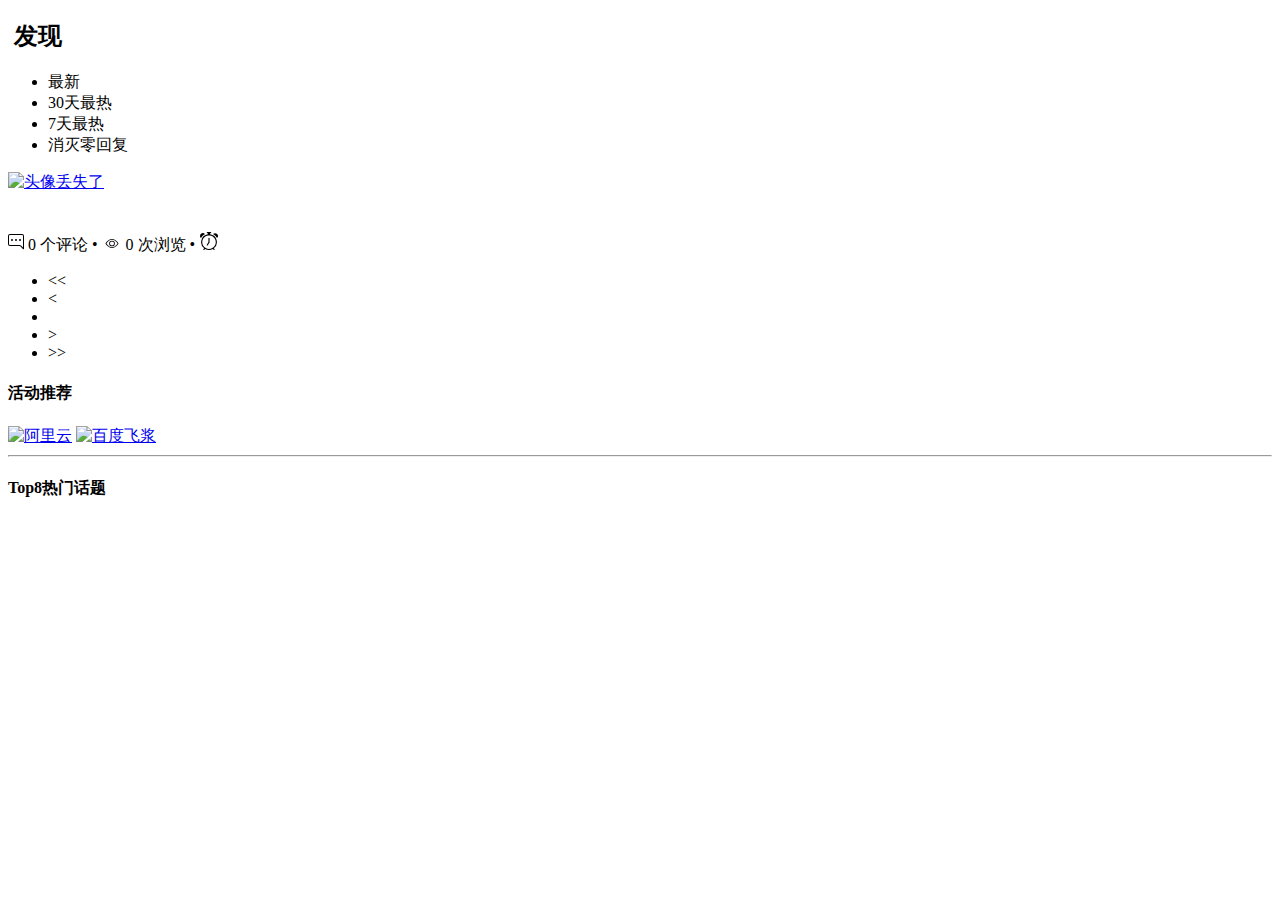
==== commit 8ce9a518: "增加了标签" ====
--- a/src/main/resources/templates/index.html
+++ b/src/main/resources/templates/index.html
@@ -94,7 +94,8 @@
                         <nav aria-label="Page navigation">
                             <ul class="pagination">
                                 <li th:if="${pagination.showFirstPage}">
-                                    <a th:href="@{/(page=1,search=${search},tag=${tag},sort=${sort})}" aria-label="Previous">
+                                    <a th:href="@{/(page=1,search=${search},tag=${tag},sort=${sort})}"
+                                       aria-label="Previous">
                                         <span aria-hidden="true">&lt;&lt;</span>
                                     </a>
                                 </li>
@@ -105,8 +106,10 @@
                                     </a>
                                 </li>
 
-                                <li th:each="page : ${pagination.pages}" th:class="${pagination.page == page}? 'active' : ''">
-                                    <a th:href="@{/(page=${page},search=${search},tag=${tag},sort=${sort})}" th:text="${page}"></a>
+                                <li th:each="page : ${pagination.pages}"
+                                    th:class="${pagination.page == page}? 'active' : ''">
+                                    <a th:href="@{/(page=${page},search=${search},tag=${tag},sort=${sort})}"
+                                       th:text="${page}"></a>
                                 </li>
 
                                 <li th:if="${pagination.showNext}">
@@ -123,41 +126,39 @@
                                 </li>
                             </ul>
                         </nav>
-<!--                        <nav aria-label="Page navigation">-->
-<!--                            <ul class="pagination page-helper">-->
-<!--                                <li th:if="${pagination.showFirstPage}">-->
-<!--                                    <a th:href="@{/(page=1,search=${search},tag=${tag})}" aria-label="Previous">-->
-<!--                                        <span aria-hidden="true">&lt;&lt;</span>-->
-<!--                                    </a>-->
-<!--                                </li>-->
-<!--                                <li th:if="${pagination.showPrevious}">-->
-<!--                                    <a th:href="@{/(page=${pagination.page - 1},search=${search},tag=${tag})}"-->
-<!--                                       aria-label="Previous">-->
-<!--                                        <span aria-hidden="true">&lt;</span>-->
-<!--                                    </a>-->
-<!--                                </li>-->
-<!--                                <li th:each="page : ${pagination.pages}"-->
-<!--                                    th:class="${pagination.page == page}? 'active':''">-->
-<!--                                    <a th:href="@{/(page=${page},search=${search},tag=${tag})}" th:text="${page}"></a>-->
-<!--                                </li>-->
-
-<!--                                <li th:if="${pagination.showNext}">-->
-<!--                                    <a th:href="@{/(page=${pagination.page + 1},search=${search},tag=${tag})}"-->
-<!--                                       aria-label="Previous">-->
-<!--                                        <span aria-hidden="true">&gt;</span>-->
-<!--                                    </a>-->
-<!--                                </li>-->
-<!--                                <li th:if="${pagination.showEndPage}">-->
-<!--                                    <a th:href="@{/(page=${pagination.totalPage},search=${search},tag=${tag})}"-->
-<!--                                       aria-label="Previous">-->
-<!--                                        <span aria-hidden="true">&gt;&gt;</span>-->
-<!--                                    </a>-->
-<!--                                </li>-->
-<!--                            </ul>-->
-<!--                        </nav>-->
+                        <!--                        <nav aria-label="Page navigation">-->
+                        <!--                            <ul class="pagination page-helper">-->
+                        <!--                                <li th:if="${pagination.showFirstPage}">-->
+                        <!--                                    <a th:href="@{/(page=1,search=${search},tag=${tag})}" aria-label="Previous">-->
+                        <!--                                        <span aria-hidden="true">&lt;&lt;</span>-->
+                        <!--                                    </a>-->
+                        <!--                                </li>-->
+                        <!--                                <li th:if="${pagination.showPrevious}">-->
+                        <!--                                    <a th:href="@{/(page=${pagination.page - 1},search=${search},tag=${tag})}"-->
+                        <!--                                       aria-label="Previous">-->
+                        <!--                                        <span aria-hidden="true">&lt;</span>-->
+                        <!--                                    </a>-->
+                        <!--                                </li>-->
+                        <!--                                <li th:each="page : ${pagination.pages}"-->
+                        <!--                                    th:class="${pagination.page == page}? 'active':''">-->
+                        <!--                                    <a th:href="@{/(page=${page},search=${search},tag=${tag})}" th:text="${page}"></a>-->
+                        <!--                                </li>-->
+
+                        <!--                                <li th:if="${pagination.showNext}">-->
+                        <!--                                    <a th:href="@{/(page=${pagination.page + 1},search=${search},tag=${tag})}"-->
+                        <!--                                       aria-label="Previous">-->
+                        <!--                                        <span aria-hidden="true">&gt;</span>-->
+                        <!--                                    </a>-->
+                        <!--                                </li>-->
+                        <!--                                <li th:if="${pagination.showEndPage}">-->
+                        <!--                                    <a th:href="@{/(page=${pagination.totalPage},search=${search},tag=${tag})}"-->
+                        <!--                                       aria-label="Previous">-->
+                        <!--                                        <span aria-hidden="true">&gt;&gt;</span>-->
+                        <!--                                    </a>-->
+                        <!--                                </li>-->
+                        <!--                            </ul>-->
+                        <!--                        </nav>-->
                     </div>
-
-
                 </div>
 
             </div>
@@ -237,17 +238,30 @@
         <div class="col-lg-3 col-md-12 col-sm-12 col-xs-12">
             <div class="col-lg-12 col-md-12 col-xs-12">
                 <h4>活动推荐</h4>
-                <a href="https://www.aliyun.com/" target="_blank"><img alt="阿里云" src="/images/aliyunAd.png" class="img-thumbnail ad_pos"></a>
-                <a href="https://aistudio.baidu.com/aistudio/index" target="_blank"><img alt="百度飞浆" src="/images/fei.jpg" class="img-thumbnail ad_pos"></a>
+                <a href="https://www.aliyun.com/" target="_blank"><img alt="阿里云" src="/images/aliyunAd.png"
+                                                                       class="img-thumbnail ad_pos"></a>
+                <a href="https://aistudio.baidu.com/aistudio/index" target="_blank"><img alt="百度飞浆"
+                                                                                         src="/images/fei.jpg"
+                                                                                         class="img-thumbnail ad_pos"></a>
             </div>
             <hr class="col-lg-12 col-md-12 col-xs-12"/>
             <div class="col-lg-12 col-md-12 col-xs-12">
                 <h4>Top8热门话题</h4>
-                <ul class="question-related" style="margin-top: 10px">
-                    <li th:each="tag : ${tags}" style="font-size: 20px;margin-top: 4px">
-                        <a th:href="@{/(page=1,search=${search},tag=${tag})}" th:text="${tag}"></a>
-                    </li>
-                </ul>
+<!--                <ul class="question-related" style="margin-top: 10px">-->
+<!--                    <li th:each="tag : ${tags}" style="font-size: 20px;margin-top: 4px">-->
+<!--                        <a th:href="@{/(page=1,search=${search},tag=${tag})}" th:text="${tag}"></a>-->
+<!--                    </li>-->
+<!--                </ul>-->
+
+
+
+                    <span th:each="tag,tagInfo : ${tags}">
+                        <b th:if="${(tagInfo.index + 1) % 3 == 0 }"><br /></b>
+                        <span class="btn btn-info st_tag"><a style="color: white" th:href="@{/(page=1,search=${search},tag=${tag})}" th:text="${tag}"></a></span>
+                    </span>
+
+
+
             </div>
         </div>
     </div>
